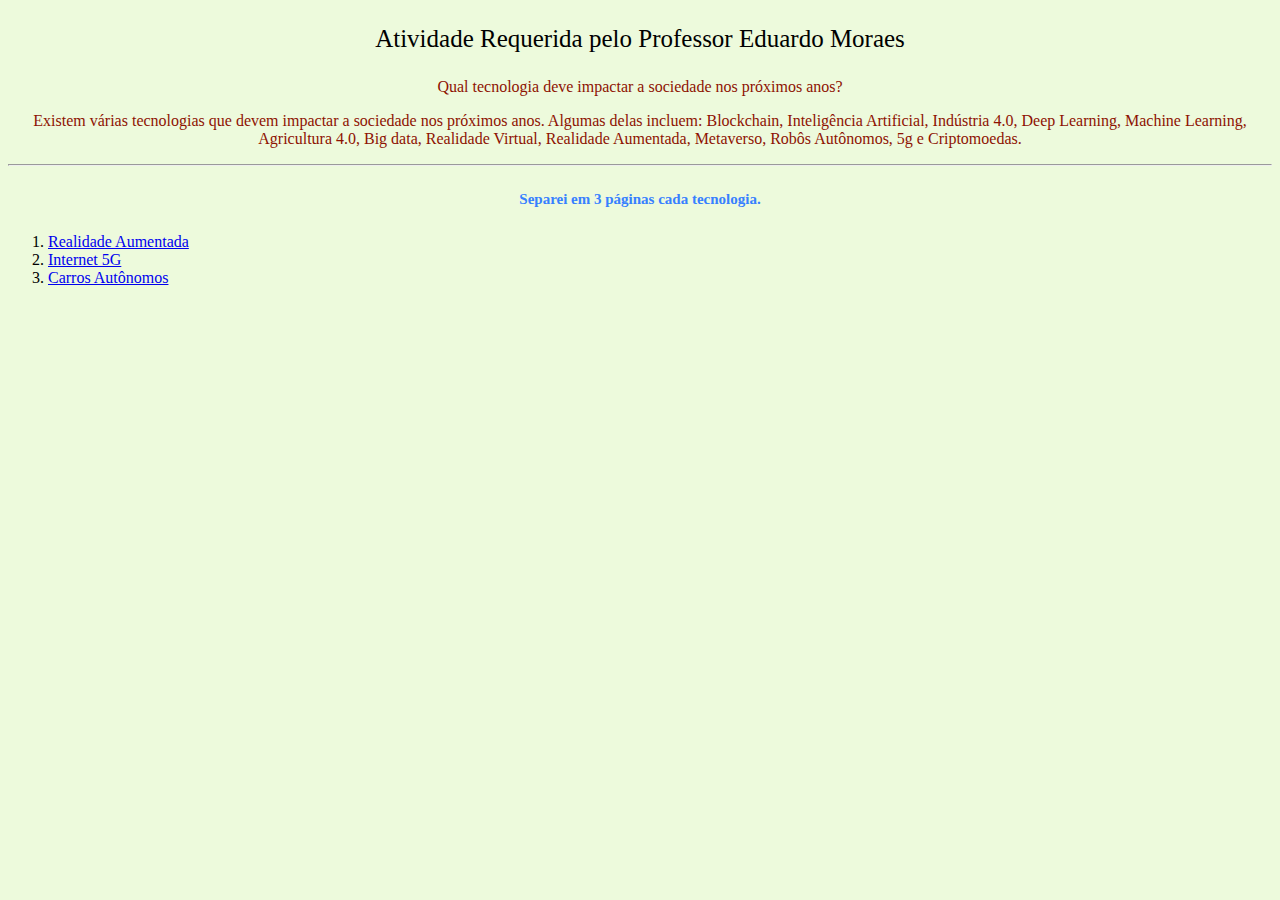
==== ATIVIDADE_03/index.html @ 70fe4ebf "-> Enviado no dia 2023.05.05 para o repositório online." ====
<!DOCTYPE html>
<html lang="pt">
<head>
    <meta charset="UTF-8">
    <meta http-equiv="X-UA-Compatible" content="IE=edge">
    <meta name="viewport" content="width=device-width, initial-scale=1.0">
    <link rel="stylesheet" href="estilo.css">
    <title>Respostas</title>
</head>
<body>
    <p id="topo">Atividade Requerida pelo Professor Eduardo Moraes</p>

    <p class="principal" title="Pergunta">Qual tecnologia deve impactar a sociedade nos próximos anos?</p>

    <p class="principal" title="Possíveis respostas">
    Existem várias tecnologias que devem impactar a sociedade nos próximos anos.
    Algumas delas incluem: Blockchain, Inteligência Artificial, Indústria 4.0, 
    Deep Learning, Machine Learning, Agricultura 4.0, Big data, Realidade Virtual,
    Realidade Aumentada, Metaverso, Robôs Autônomos, 5g e Criptomoedas.
    </p>
    <hr>
    <h5 id="secundaria" title="Organização">Separei em 3 páginas cada tecnologia.</h5>
    <ol>
        <li><a href="page01.html">Realidade Aumentada</a></li>
        <li><a href="page02.html">Internet 5G</a></li>
        <li><a href="page03.html">Carros Autônomos</a></li>
    </ol>
    
</body>
</html>
---- ATIVIDADE_03/estilo.css ----
body {
    text-align: center;
    background-color: rgb(237, 250, 220);
}

#topo {
    font-size: 25px;

}

.principal {
    color: rgb(141, 18, 2);
    font-size: 16px;
    
}

#secundaria {
    color: rgb(55, 128, 255);
    font-size: 15px;

}

#titulo {
    font-size: 26px;
}

ol li {
    text-align: left;
}
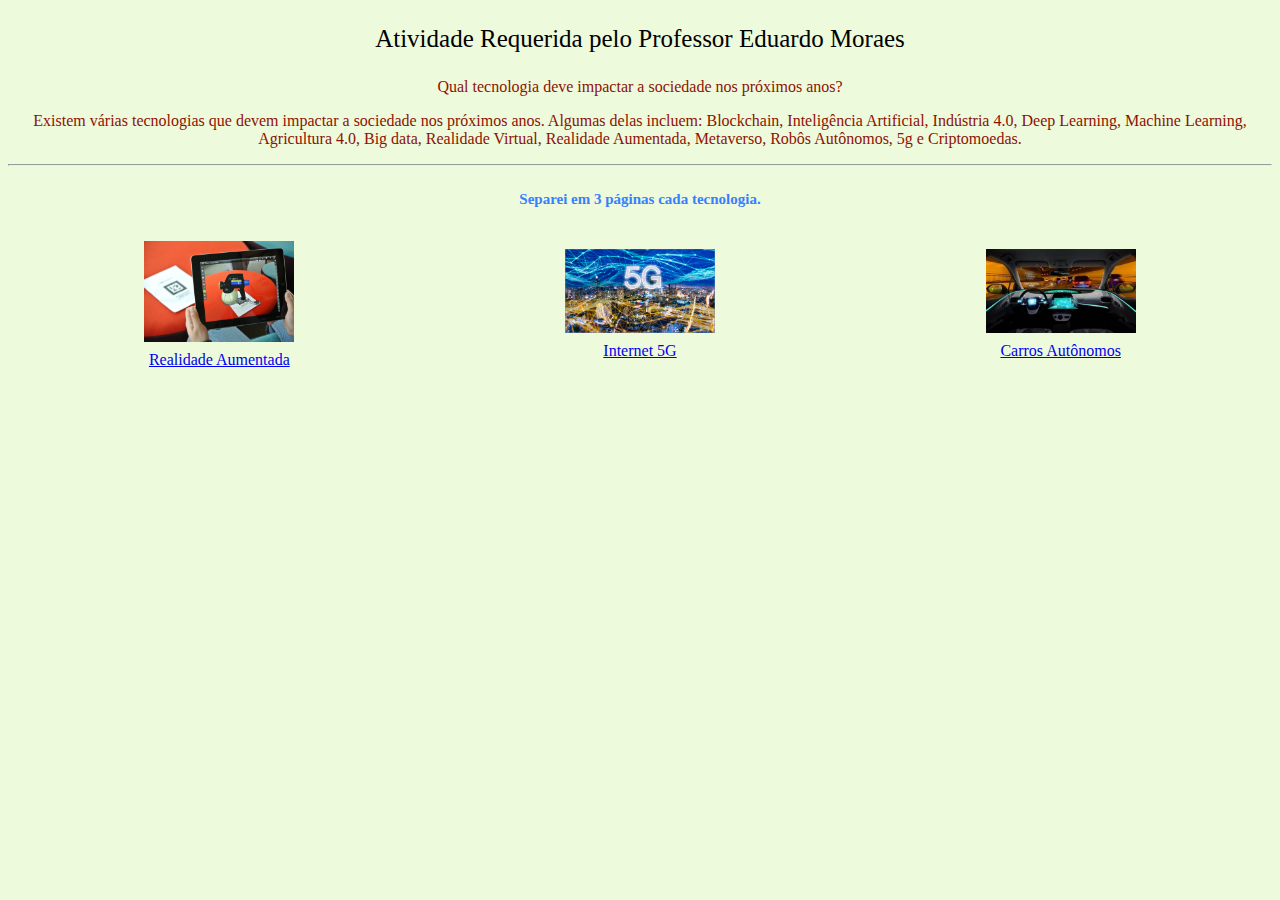
==== commit 8d341380: "-> Enviado no dia 2023.05.14 para o repositório online." ====
--- a/ATIVIDADE_03/index.html
+++ b/ATIVIDADE_03/index.html
@@ -20,11 +20,35 @@
     </p>
     <hr>
     <h5 id="secundaria" title="Organização">Separei em 3 páginas cada tecnologia.</h5>
-    <ol>
-        <li><a href="page01.html">Realidade Aumentada</a></li>
-        <li><a href="page02.html">Internet 5G</a></li>
-        <li><a href="page03.html">Carros Autônomos</a></li>
-    </ol>
     
+    <table id="tab">
+        <tr>
+            <td>
+                <a href="page01.html">
+                    <div class="fotos">
+                        <img src="R.jpg" alt="Realidade Aumentada">
+                    </div>
+                    Realidade Aumentada
+                </a>
+            </td>
+            <td>
+                <a href="page02.html">
+                    <div class="fotos">
+                        <img src="5g.jpg" alt="Internet 5G">
+                    </div>
+                    Internet 5G
+                </a>
+            </td>
+            <td>
+                <a href="page03.html">
+                    <div class="fotos">
+                        <img src="car.jpg" alt="Carros Autônomos">
+                    </div>
+                    Carros Autônomos
+                </a>
+            </td>
+        </tr>
+    </table>
+ 
 </body>
 </html>--- a/ATIVIDADE_03/estilo.css
+++ b/ATIVIDADE_03/estilo.css
@@ -26,4 +26,18 @@
 
 ol li {
     text-align: left;
+}
+
+.fotos img{
+    float: center;
+    padding: 5px;
+    width: 150px;
+      
+}
+
+#tab {
+    width: 100%;
+    margin-bottom : .5em;
+    table-layout: fixed;
+    text-align: center;
 }